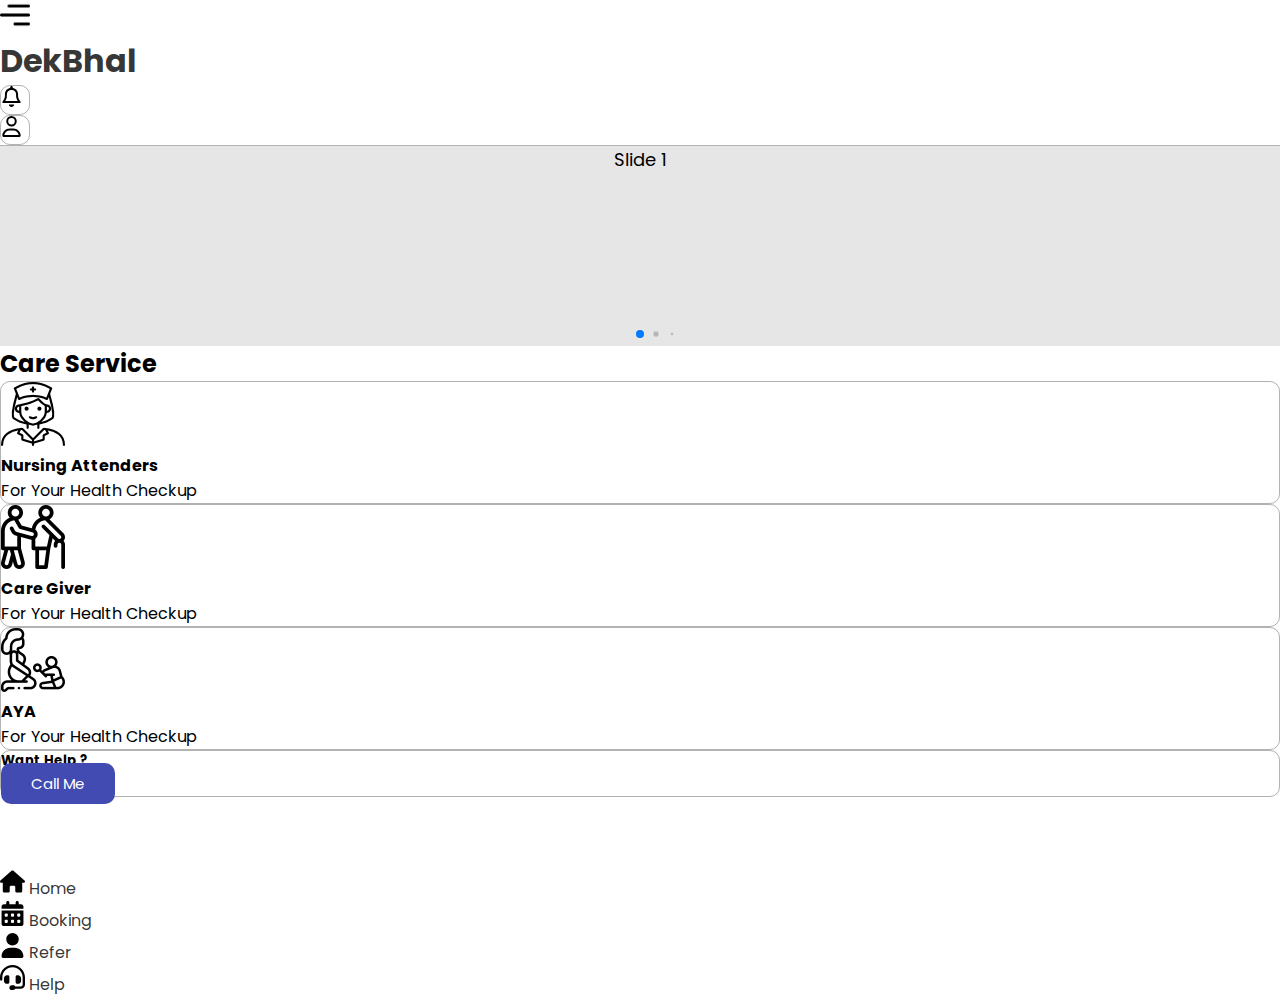
==== home.html @ 112dbf44 "push project to github" ====
<!DOCTYPE html>
<html lang="en">

<head>
    <meta charset="UTF-8">
    <meta name="viewport" content="width=device-width, initial-scale=1.0">
    <meta name="theme-color" content="#fff">
    <title>Login Page - Dekhbhal</title>
    <link rel="stylesheet" href="./css/style.css">
    <!-- bootstrap cdn -->
    <link href="https://cdn.jsdelivr.net/npm/bootstrap@5.0.2/dist/css/bootstrap.min.css" rel="stylesheet"
        integrity="sha384-EVSTQN3/azprG1Anm3QDgpJLIm9Nao0Yz1ztcQTwFspd3yD65VohhpuuCOmLASjC" crossorigin="anonymous">
    <!-- swiper css  -->
    <link rel="stylesheet" href="https://cdn.jsdelivr.net/npm/swiper@11/swiper-bundle.min.css" />
    <!-- manifest link -->
    <link rel="manifest" href="./manifest.json">
</head>

<body class="bg-light">
    <!-- header section start here  -->
    <header class="fixed-top bg-white br__bt" id="header">
        <div class="container d-flex justify-content-between align-items-center py-2">
            <div class="menu">
                <img src="./assets/menu.png" alt="">
            </div>
            <div class="logo">
                <h1>
                    <a href="./">DekBhal</a>
                </h1>
            </div>
            <div class="nolo d-flex gap-1">
                <div class="bell d-flex align-items-center justify-content-center bg-light br_all rounded-circle">
                    <a href="#">
                        <img src="./assets/bell.svg" alt="">
                    </a>
                </div>
                <div class="user d-flex align-items-center justify-content-center bg-light br_all rounded-circle">
                    <a href="#">
                        <img src="./assets/user.svg" alt="">
                    </a>
                </div>
            </div>
        </div>
    </header>
    <!-- header section start here  -->
    <!-- banner section start here  -->
    <section class="banner mt-5 pt-3 container">
        <div class="swiper mySwiper">
            <div class="swiper-wrapper">
                <div class="swiper-slide d-flex justify-content-center align-items-center rounded">Slide 1</div>
                <div class="swiper-slide d-flex justify-content-center align-items-center rounded">Slide 2</div>
                <div class="swiper-slide d-flex justify-content-center align-items-center rounded">Slide 3</div>
                <div class="swiper-slide d-flex justify-content-center align-items-center rounded">Slide 4</div>
                <div class="swiper-slide d-flex justify-content-center align-items-center rounded">Slide 5</div>
                <div class="swiper-slide d-flex justify-content-center align-items-center rounded">Slide 6</div>
            </div>
            <div class="swiper-pagination"></div>
        </div>
    </section>
    <!-- banner section end here  -->
    <!-- care service section start here  -->
    <section class="care__service mt-5 px-3 mb-5">
        <div class="container">
            <h2>Care Service</h2>
            <div class="row mt-4">
                <div class="col-12 br_all d-flex gap-4 align-items-center py-3 px-3">
                    <div class="img">
                        <img src="./assets/nurse (1).png" alt="">
                    </div>
                    <div class="content">
                        <h4>Nursing Attenders</h4>
                        <p>For Your Health Checkup</p>
                    </div>
                </div>
                <div class="col-12 br_all d-flex gap-4 align-items-center py-3 px-3 mt-3">
                    <div class="img">
                        <img src="./assets/old-man (1).png" alt="">
                    </div>
                    <div class="content">
                        <h4>Care Giver</h4>
                        <p>For Your Health Checkup</p>
                    </div>
                </div>
                <div class="col-12 br_all d-flex gap-4 align-items-center py-3 px-3 mt-3">
                    <div class="img">
                        <img src="./assets/play-with-child (1).png" alt="">
                    </div>
                    <div class="content">
                        <h4>AYA</h4>
                        <p>For Your Health Checkup</p>
                    </div>
                </div>
            </div>
            <div class="row mt-4 mb-6">
                <div class="col-12 p-3 mb-5 br_all d-flex align-items-center justify-content-between">
                    <div class="content">
                        <h5>Want Help ?</h5>
                    </div>
                    <div class="button">
                        <a href="#" class="button__custom">Call Me</a>
                    </div>
                </div>
            </div>
        </div>
    </section>
    <!-- care service section end here  -->

    <!-- Footer section start here  -->
    <footer class="footer fixed-bottom shadow-sm bg-white py-3">
        <div class="container">
            <div class="row">
                <div class="col-3 d-flex justify-content-center align-items-center flex-column gap-2">
                    <img src="./assets/bottom-bar/home.svg" alt="">
                    <a href="#">Home</a>
                </div>
                <div class="col-3 d-flex justify-content-center align-items-center flex-column gap-2">
                    <img src="./assets/bottom-bar/calender.svg" alt="">
                    <a href="#">Booking</a>
                </div>
                <div class="col-3 d-flex justify-content-center align-items-center flex-column gap-2">
                    <img src="./assets/bottom-bar/user.svg" alt="">
                    <a href="#">Refer</a>
                </div>
                <div class="col-3 d-flex justify-content-center align-items-center flex-column gap-2">
                    <img src="./assets/bottom-bar/help.svg" alt="">
                    <a href="#">Help</a>
                </div>
            </div>
        </div>
    </footer>
    <!-- Footer section end here  -->



    <!-- swiper script  -->
    <script src="https://cdn.jsdelivr.net/npm/swiper@11/swiper-bundle.min.js"></script>
    <!-- bootstrap script  -->
    <script src="https://cdn.jsdelivr.net/npm/bootstrap@5.3.2/dist/js/bootstrap.bundle.min.js"
        integrity="sha384-C6RzsynM9kWDrMNeT87bh95OGNyZPhcTNXj1NW7RuBCsyN/o0jlpcV8Qyq46cDfL"
        crossorigin="anonymous"></script>
    <!-- jquery script  -->
    <script src="https://cdnjs.cloudflare.com/ajax/libs/jquery/3.7.1/jquery.min.js"></script>
    <!-- custom script  -->
    <script src="./js/app.js"></script>
    <script src="./js/myscript.js"></script>
    <script src="./js/service-worker.js"></script>

</body>

</html>
---- css/style.css ----
@import url('https://fonts.googleapis.com/css2?family=Poppins:wght@100;200;300;400;500;600;700;800;900&display=swap');


*{
    margin: 0;
    padding: 0;
    box-sizing: border-box;
    font-family: 'Poppins', sans-serif;
}

input.form-control{
  border: 2px solid var(--border-color) ;
  margin-top: .8rem ;
  padding: .59rem 0.75rem;
  border-radius: 5px;
  margin-bottom: .4rem;
  margin-top: 8px;
}

input.form-control:focus{
  border: 2px solid var(--primary-color) ;
  outline: none ;
  box-shadow: none ;
}
select.form-control{
  border: 2px solid var(--border-color) ;
  margin-top: .8rem ;
  padding: .59rem 0.75rem;
  border-radius: 5px;
  margin-bottom: .4rem;
  margin-top: 8px;
}

select.form-control:focus{
  border: 2px solid var(--primary-color) ;
  outline: none ;
  box-shadow: none ;
}

label{
  color: var(--black-extra-light);
  font-size: 1.2rem;
  font-weight: 500;
}

.custom__button{
  background-color: var(--primary-color) !important;
  color: var(--white) !important;
  padding: 1rem !important;
  border-radius: 8px !important;
  font-size: 1.3rem !important;
}

:root{
    --primary-color : #414BB2;
    --dark-white : #E6E6E6;
    --white : #fff;
    --black : #000;
    --black-light : rgba(0,0,0,0.8);
    --black-medium-light : rgba(0,0,0,0.8);
    --black-extra-light : rgba(0,0,0,0.6);
    --border-color : rgba(0,0,0,0.3);
}

.menu img {
    width: 30px;
    height: 30px;
}

a{
    text-decoration: none !important;
    color: rgba(0, 0, 0, .8) !important;
}

.h1, .h2, .h3, .h4, .h5, .h6, h1, h2, h3, h4, h5, h6,p{
    margin-bottom: 0px !important;
}

.mb-6{
  margin-bottom: 4.5rem;
}

/* for border add this class  */
/* for bottom border  */
.br__bt {
 border-bottom: 1px solid var(--border-color);
}

.br_all{
    border: 1px solid var(--border-color);
    border-radius: 10px;
}

.bell,.user {
    width: 30px;
    height: 30px;
}

.banner {
    width: 100%;
    height: 100%;
    position: relative;
}


.swiper {
    width: 100%;
    height: 100%;
  }


  .swiper-slide {
    text-align: center;
    font-size: 18px;
    background: var(--dark-white);
    display: flex;
    justify-content: center;
    align-items: center;
    width: 100%;
    height: 200px !important;

  }

  .swiper-slide img {
    display: block;
    width: 100%;
    height: 100%;
    object-fit: cover;
  }

  .care__service h2 {
    font-size: 1.5rem;
  }

  .button__custom{
    padding: 10px 30px;
    background-color: var(--primary-color);
    color: var(--white) !important;
    font-size: 15px;
    border-radius: 10px;
  }

  .footer img{
    width: 25px;
    height: 25px;
  }

  .heading__div {
    width: 100%;
    height: 23vh;
    background-color: var(--primary-color);
    color: #fff;
    display: flex;
    align-items: flex-end;
    padding-bottom: 1.5rem;
  }

  .heading__div h1{
    font-size: 2rem;
    line-height: 3.1rem;
    font-weight: 500;
  }

  .form__already span{
    color: var(--black-extra-light) !important;
    font-weight: 500;
  }

  .form__already a{
     border-bottom: 1px solid var(--black-light);
  }

  input.fieldEmpty{
    border: 2px solid red;
  }

  .error-message{
    color: red;
  }
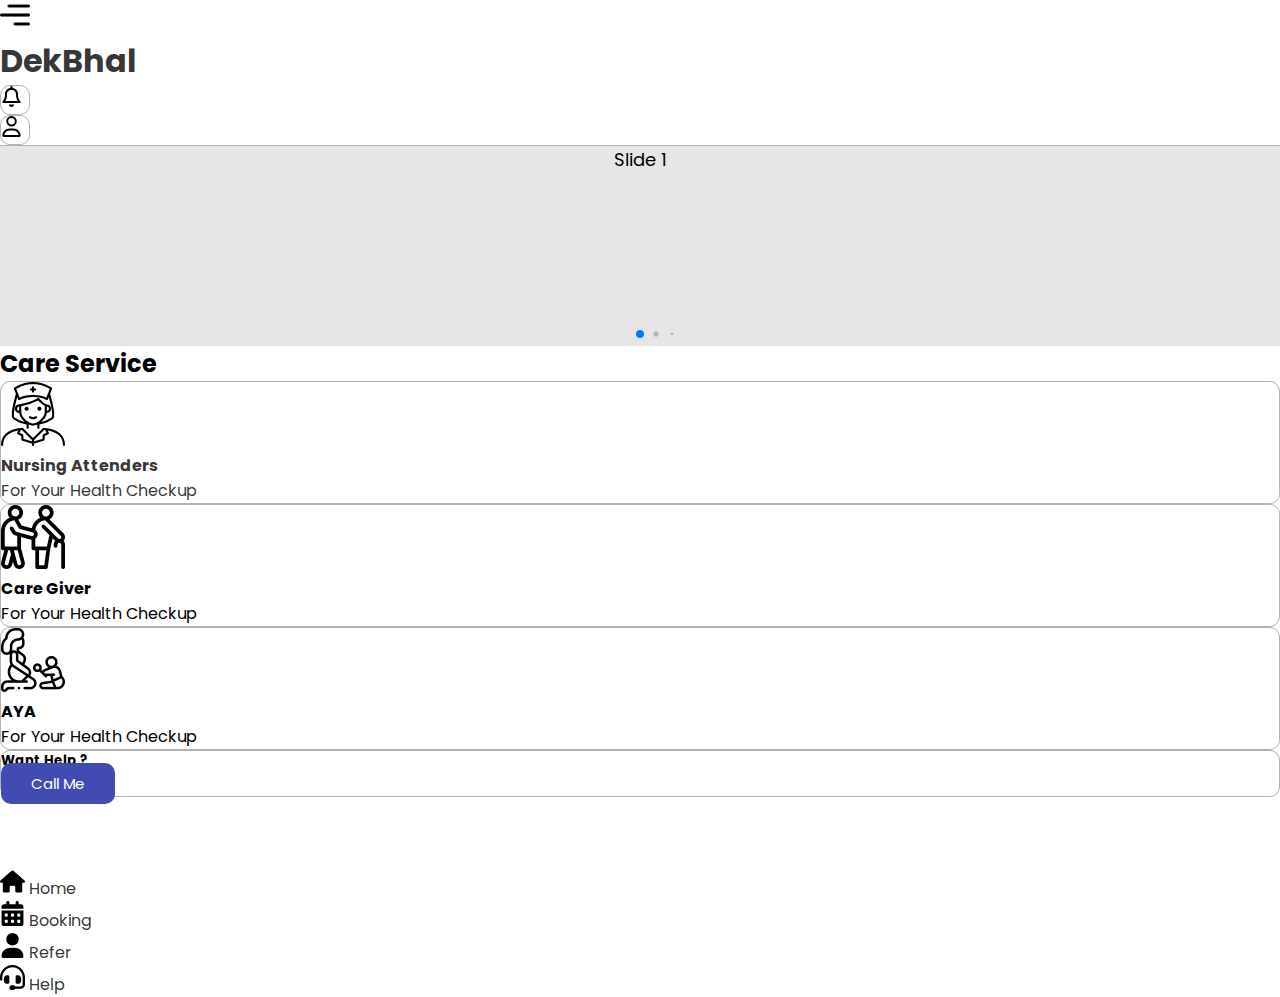
==== commit 1ad329fb: "Changes in Service Card" ====
--- a/home.html
+++ b/home.html
@@ -64,13 +64,15 @@
             <h2>Care Service</h2>
             <div class="row mt-4">
                 <div class="col-12 br_all d-flex gap-4 align-items-center py-3 px-3">
-                    <div class="img">
-                        <img src="./assets/nurse (1).png" alt="">
-                    </div>
-                    <div class="content">
-                        <h4>Nursing Attenders</h4>
-                        <p>For Your Health Checkup</p>
-                    </div>
+                    <a href="" class="d-flex align-items-center gap-4">
+                        <div class="img">
+                            <img src="./assets/nurse (1).png" alt="">
+                        </div>
+                        <div class="content">
+                            <h4>Nursing Attenders</h4>
+                            <p>For Your Health Checkup</p>
+                        </div>
+                    </a>
                 </div>
                 <div class="col-12 br_all d-flex gap-4 align-items-center py-3 px-3 mt-3">
                     <div class="img">
--- a/css/style.css
+++ b/css/style.css
@@ -22,7 +22,8 @@
   outline: none ;
   box-shadow: none ;
 }
-select.form-control{
+select.form-control,
+textarea.form-control{
   border: 2px solid var(--border-color) ;
   margin-top: .8rem ;
   padding: .59rem 0.75rem;
@@ -49,6 +50,11 @@
   padding: 1rem !important;
   border-radius: 8px !important;
   font-size: 1.3rem !important;
+  display: flex;
+  justify-content: center;
+  align-items: center;
+  text-align: center;
+  width: 100%;
 }
 
 :root{
@@ -80,6 +86,16 @@
   margin-bottom: 4.5rem;
 }
 
+.bodyfix{
+  width: 100vw !important;
+  height: 100vh !important;
+  overflow: hidden !important;
+}
+
+.mb-7{
+  margin-bottom: 6.5rem;
+}
+
 /* for border add this class  */
 /* for bottom border  */
 .br__bt {
@@ -178,3 +194,104 @@
     color: red;
   }
 
+/* Bottom Drawer start here  */
+.bottom-sheet {
+  position: fixed;
+  top: 0;
+  left: 0;
+  width: 100%;
+  height: 100%;
+  display: flex;
+  opacity: 0;
+  pointer-events: none;
+  align-items: center;
+  flex-direction: column;
+  justify-content: flex-end;
+  transition: 0.1s linear;
+  z-index: 1035;
+}
+.bottom-sheet.show {
+  opacity: 1;
+  pointer-events: auto;
+}
+.bottom-sheet .sheet-overlay {
+  position: fixed;
+  top: 0;
+  left: 0;
+  z-index: -1;
+  width: 100%;
+  height: 100%;
+  opacity: 0.2;
+  background: #000;
+}
+.bottom-sheet .content {
+  width: 100%;
+  position: relative;
+  background: #fff;
+  max-height: 100vh;
+  height: 50vh;
+  max-width: 1150px;
+  padding: 25px 15px;
+  transform: translateY(100%);
+  border-radius: 12px 12px 0 0;
+  box-shadow: 0 10px 20px rgba(0,0,0,0.03);
+  transition: 0.3s ease;
+}
+.bottom-sheet.show .content{
+  transform: translateY(0%);
+}
+.bottom-sheet.dragging .content {
+  transition: none;
+}
+.bottom-sheet.fullscreen .content {
+  border-radius: 0;
+  overflow-y: hidden;
+}
+.bottom-sheet .header {
+  display: flex;
+  justify-content: center;
+}
+.header .drag-icon {
+  cursor: grab;
+  user-select: none;
+  padding: 15px;
+  margin-top: -15px;
+}
+.header .drag-icon span {
+  height: 4px;
+  width: 40px;
+  display: block;
+  background: #C7D0E1;
+  border-radius: 50px;
+}
+.bottom-sheet .body {
+  height: 100%;
+  overflow-y: auto;
+  padding: 15px 0 40px;
+  scrollbar-width: none;
+}
+.bottom-sheet .body::-webkit-scrollbar {
+  width: 0;
+}
+.bottom-sheet .body h2 {
+  font-size: 1.8rem;
+}
+.bottom-sheet .body p {
+  margin-top: 20px;
+  font-size: 1.05rem;
+}
+
+.bottom__drawer__total,.bottom__drawer__details{
+  /* background-color: #ccc; */
+  border: 1px solid rgba(0, 0, 0, .3);
+}
+
+.bottom__drawer__total,.bottom__drawer__details{
+  border-radius: 8px;
+}
+
+.drawer__container{
+  width: 100%;
+  height: 100%;
+}
+/* Bottom Drawer end here  */